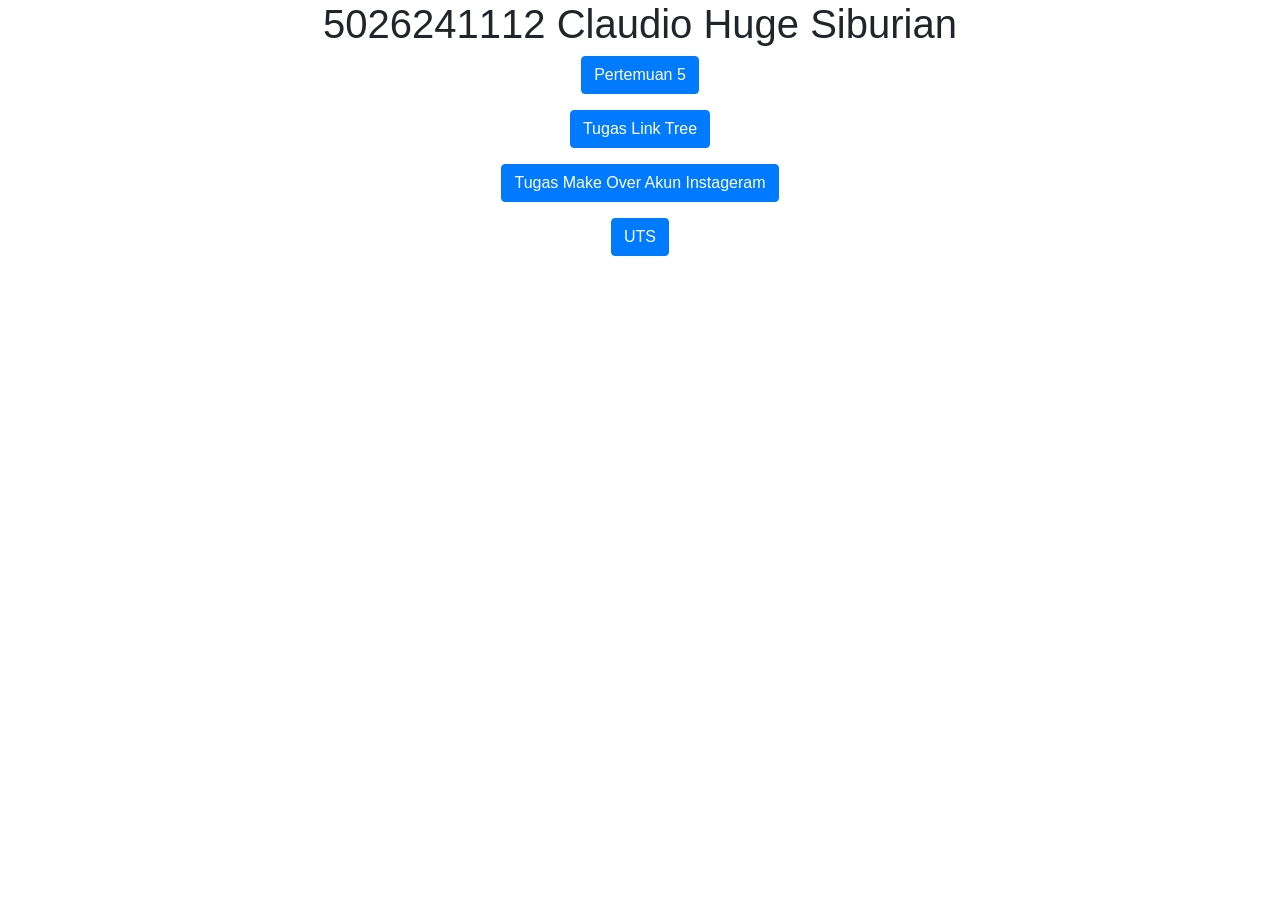
==== index.html @ fff1f5cd "Update index.html" ====
<!DOCTYPE html>
<html lang="en">
<head>
    <title>5026231089</title>
    <meta charset="utf-8">
    <meta name="viewport" content="width=device-width, initial-scale=1">
    <link rel="stylesheet" href="https://cdn.jsdelivr.net/npm/bootstrap@4.6.2/dist/css/bootstrap.min.css">
    <script src="https://cdn.jsdelivr.net/npm/jquery@3.7.1/dist/jquery.slim.min.js"></script>
    <script src="https://cdn.jsdelivr.net/npm/popper.js@1.16.1/dist/umd/popper.min.js"></script>
    <script src="https://cdn.jsdelivr.net/npm/bootstrap@4.6.2/dist/js/bootstrap.bundle.min.js"></script>
</head>


<body>

    <div class="container">
        <center>
            <h1>5026241112 Claudio Huge Siburian</h1>
            <p> 
                <a href="" target="_blank" class="btn btn-primary">
                    Pertemuan 5
                </a>
            </p>
            <p> 
                <a href="" target="_blank" class="btn btn-primary">
                    Tugas Link Tree
                </a>
            </p>
            <p> 
                <a href="" target="_blank" class="btn btn-primary">
                    Tugas Make Over Akun Instageram
                </a>
            </p>
            <p> 
                <a href="" target="_blank" class="btn btn-primary">
                    UTS
                </a>
            </p>
        </center>
    </div>

</body>
</html>
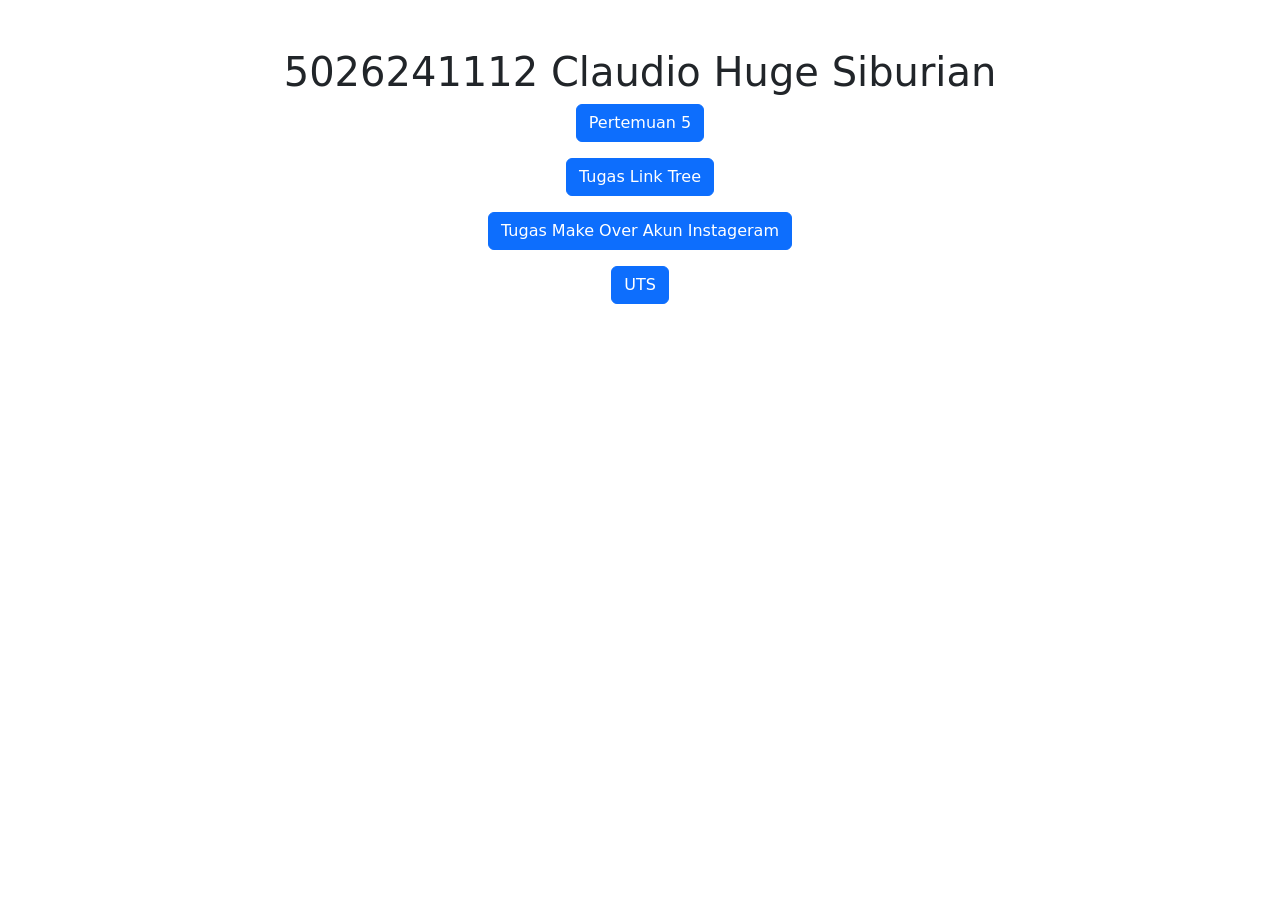
==== commit 90450e9e: "pertemuan 5 kelas a" ====
--- a/index.html
+++ b/index.html
@@ -1,5 +1,6 @@
 <!DOCTYPE html>
 <html lang="en">
+
 <head>
     <title>5026231089</title>
     <meta charset="utf-8">
@@ -8,30 +9,31 @@
     <script src="https://cdn.jsdelivr.net/npm/jquery@3.7.1/dist/jquery.slim.min.js"></script>
     <script src="https://cdn.jsdelivr.net/npm/popper.js@1.16.1/dist/umd/popper.min.js"></script>
     <script src="https://cdn.jsdelivr.net/npm/bootstrap@4.6.2/dist/js/bootstrap.bundle.min.js"></script>
+    <link href="https://cdn.jsdelivr.net/npm/bootstrap@5.3.3/dist/css/bootstrap.min.css" rel="stylesheet" />
 </head>
 
 
 <body>
 
-    <div class="container">
+    <div class="container text-center mt-5">
         <center>
             <h1>5026241112 Claudio Huge Siburian</h1>
-            <p> 
+            <p>
                 <a href="" target="_blank" class="btn btn-primary">
                     Pertemuan 5
                 </a>
             </p>
-            <p> 
+            <p>
                 <a href="" target="_blank" class="btn btn-primary">
                     Tugas Link Tree
                 </a>
             </p>
-            <p> 
+            <p>
                 <a href="" target="_blank" class="btn btn-primary">
                     Tugas Make Over Akun Instageram
                 </a>
             </p>
-            <p> 
+            <p>
                 <a href="" target="_blank" class="btn btn-primary">
                     UTS
                 </a>
@@ -40,4 +42,5 @@
     </div>
 
 </body>
+
 </html>
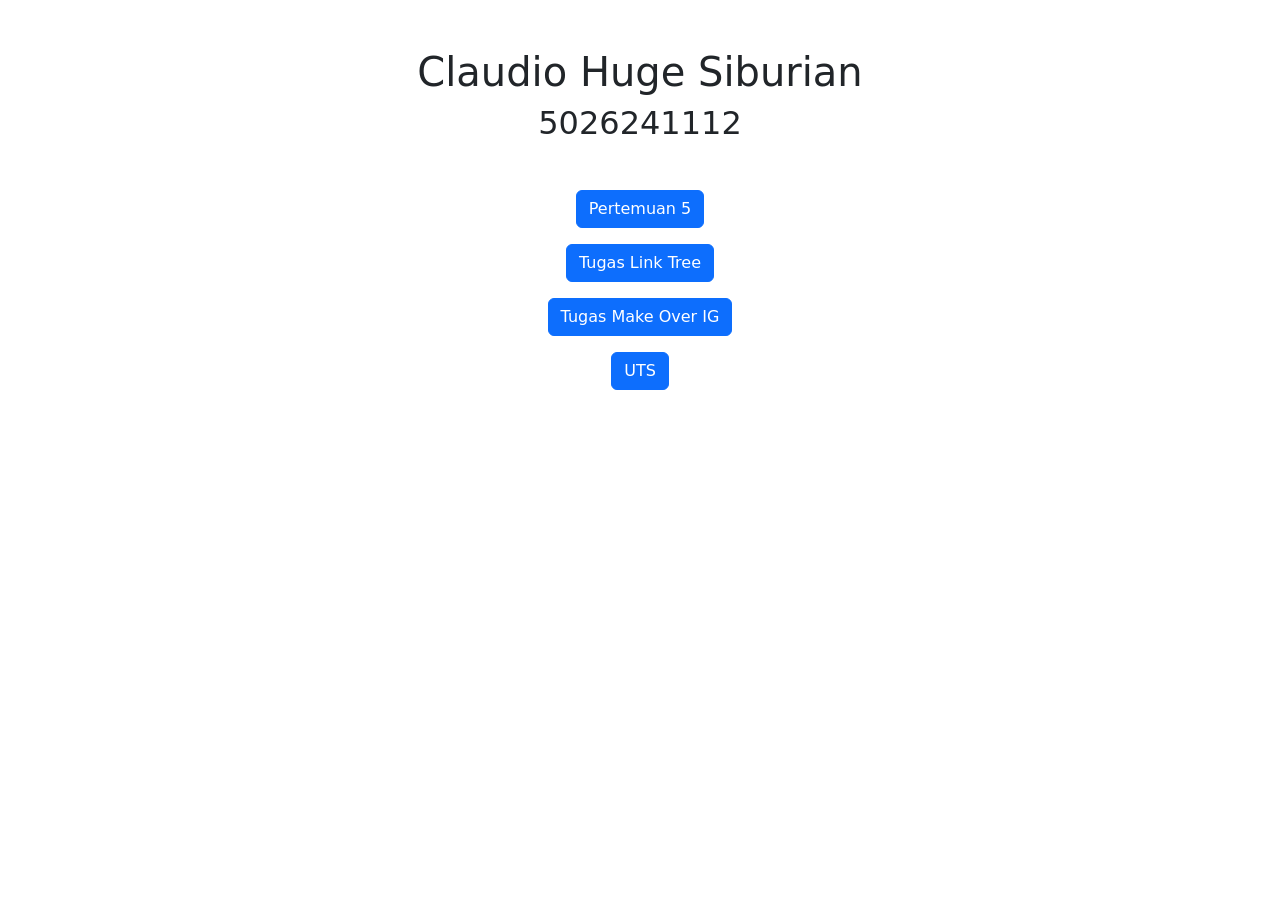
==== commit 091cbda4: "pertemuan 5" ====
--- a/index.html
+++ b/index.html
@@ -1,46 +1,32 @@
-<!DOCTYPE html>
+<!doctype html>
 <html lang="en">
 
 <head>
-    <title>5026231089</title>
-    <meta charset="utf-8">
-    <meta name="viewport" content="width=device-width, initial-scale=1">
-    <link rel="stylesheet" href="https://cdn.jsdelivr.net/npm/bootstrap@4.6.2/dist/css/bootstrap.min.css">
-    <script src="https://cdn.jsdelivr.net/npm/jquery@3.7.1/dist/jquery.slim.min.js"></script>
-    <script src="https://cdn.jsdelivr.net/npm/popper.js@1.16.1/dist/umd/popper.min.js"></script>
-    <script src="https://cdn.jsdelivr.net/npm/bootstrap@4.6.2/dist/js/bootstrap.bundle.min.js"></script>
+    <meta charset="UTF-8" />
+    <meta name="viewport" content="width=device-width, initial-scale=1.0" />
+    <title>Linktree tugas</title>
     <link href="https://cdn.jsdelivr.net/npm/bootstrap@5.3.3/dist/css/bootstrap.min.css" rel="stylesheet" />
 </head>
 
-
 <body>
-
     <div class="container text-center mt-5">
-        <center>
-            <h1>5026241112 Claudio Huge Siburian</h1>
+        <h1>Claudio Huge Siburian</h1>
+        <h2>5026241112</h2>
+        <div class="mt-5">
             <p>
-                <a href="" target="_blank" class="btn btn-primary">
-                    Pertemuan 5
-                </a>
+                <a href="pertemuan5.html" target="_blank" class="btn btn-primary">Pertemuan 5</a>
             </p>
             <p>
-                <a href="" target="_blank" class="btn btn-primary">
-                    Tugas Link Tree
-                </a>
+                <a href="tugaslinktree.html" target="_blank" class="btn btn-primary">Tugas Link Tree</a>
             </p>
             <p>
-                <a href="" target="_blank" class="btn btn-primary">
-                    Tugas Make Over Akun Instageram
-                </a>
+                <a href="#" target="_blank" class="btn btn-primary">Tugas Make Over IG</a>
             </p>
             <p>
-                <a href="" target="_blank" class="btn btn-primary">
-                    UTS
-                </a>
+                <a href="#" target="_blank" class="btn btn-primary">UTS</a>
             </p>
-        </center>
+        </div>
     </div>
-
 </body>
 
 </html>
